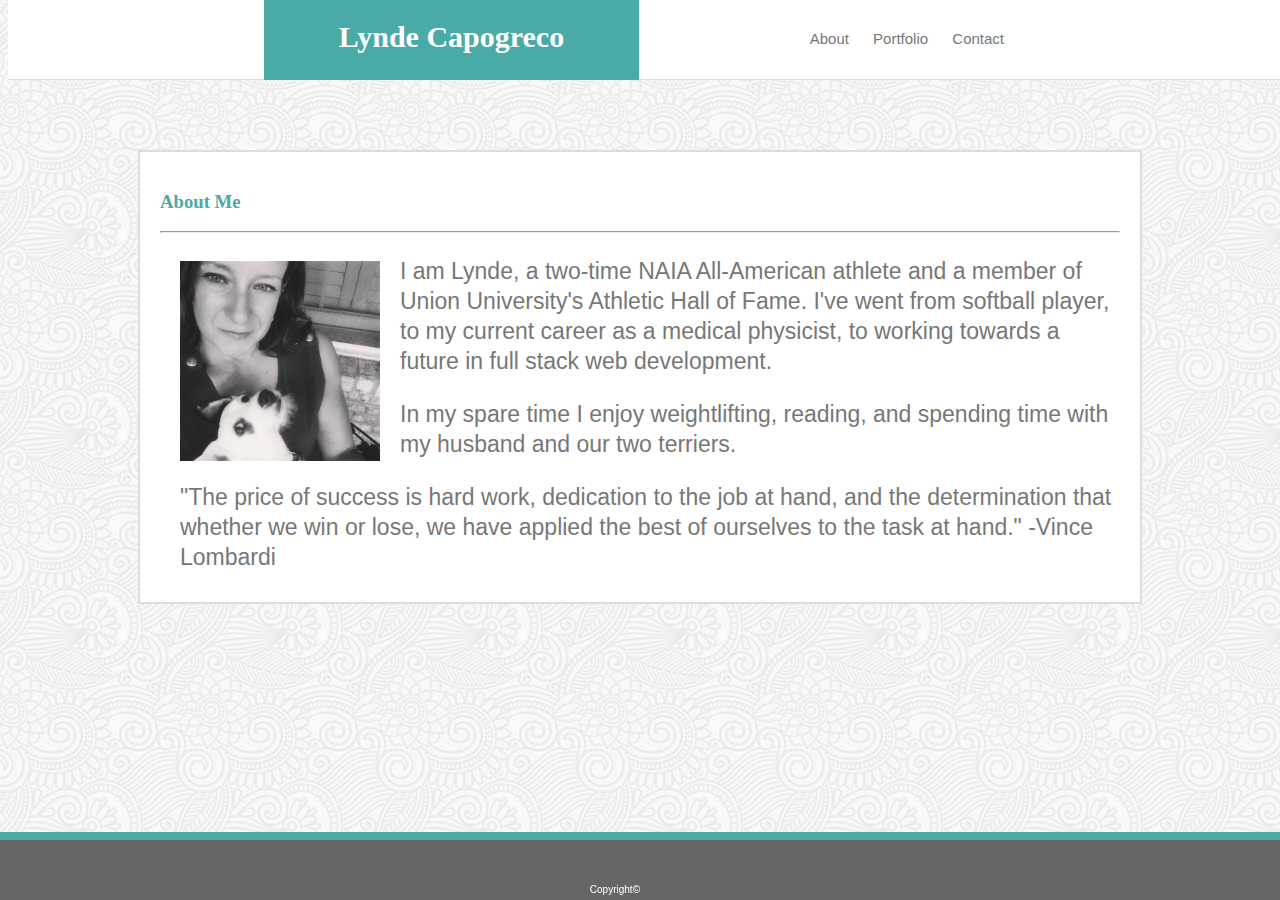
==== index.html @ d22a2503 "added files from previous homework basic-portfolio" ====
<!DOCTYPE html>
<html lang="en-us">

<head>
        <meta charset="UTF-8">
        <title>About Me</title>
        <link rel="stylesheet" href="assets/css/style.css">
</head> 
 
<body> 
    
    <header>
    
    <!--My Name-->
        <div class="name">

            <h1>Lynde Capogreco</h1>
        
        </div>

    <!--Links to Pages of Bio-->
            <nav>
                    <a href="index.html">About</a>
                    <a href="portfolio.html">Portfolio</a>
                    <a href="contact.html">Contact</a>
            </nav>

    </header>

        <div class="wrapper">

                <h3>About Me</h3>

    <hr>

    <!--Image of Myself-->
                
                <img id=self src="assets/images/LYNDE.jpg" alt="Lynde"> 
            

    <!--Paragraph About Me Goes Here-->
                <p>I am Lynde, a two-time NAIA All-American athlete and a member of Union University's Athletic Hall of Fame. I've went from softball player, to my current career as a medical physicist, to working towards a future in full stack web development. </p>

                <p> In my spare time I enjoy weightlifting, reading, and spending time with my husband and our two terriers. </p>
                   
                <p>"The price of success is hard work, dedication to the job at hand, and the determination that whether we win or lose, we have applied the best of ourselves to the task at hand."  -Vince Lombardi</p>
        
            

            </div>

    <!--Footer-->

        <footer>
            <div class="copyright">
                Copyright©
            </div>

            </footer>

</body>
</html>
---- assets/css/style.css ----
body {
    background-image: url("../images/full-bloom-bkgrnd.png");
    font-family: Arial, Helvetica, sans-serif;
}


header {
    width: 100%;
    position: fixed;
    background: #ffffff;
    height: 80px;
    top: 0;
    border-bottom-style: solid;
    border-color: #dddddd;
    border-width: 1px;
    box-sizing: border-box;

    
}

.name {
    position: absolute;
    background: #4aaaa5;
    width: 375px;
    height: 80px;
    color: #ffffff;
    font-family: Georgia, 'Times New Roman', Times, serif;
    font-size: 15px;
    margin-top: 20px;
    text-align: center;
    left: 20%;
    top: -20px;

}

nav {
    position: fixed;
    font-size: 15px;
    font-family: Arial, Helvetica, sans-serif;
    padding: 10px;
    background: #ffffff;
    right: 20%;
    top: 10px;
    
}

a {
    color: #777777;
    text-decoration: none;
    display: inline-block;
    padding: 10px;
   
}


h3 {
    color: #4aaaa5;
    font-family: Georgia, 'Times New Roman', Times, serif;
}


.wrapper {
    background: #ffffff;
    width: 960px;
    margin: 0 auto 0 auto;
    margin-top: 150px;
    padding: 20px;
    border-style: solid;
    border-color: #dddddd;
    border-width: 2px;
}

#self {
    float: left;
    padding: 20px;
    width: 200px; 
    height: 200px;
    
}

p {
    font-family: Arial, Helvetica, sans-serif;
    color: #777777;
    font-size: 23px;
    line-height: 30px;
    margin-bottom: 10px;
    padding-left: 20px;

}

#submit {
    background: #4aaaa5;
    color: #ffffff;
    padding: 5px 10px 5px 10px;
}

#submit:hover {
    background: #777777;;
}


#dog {
    border-radius: 10px;
    width: 140px;
    height: 140px;
}

#dogcont {
    position: relative;
}

#dogtext {
    position: absolute;
    top: 88px;
    left: 0;
    background-color: #4aaaa5;
    color: #ffffff;
    text-align: center;
    padding-left: 34px;
    padding-right: 33px;
}

#dogtext:hover {
    background: #777777;
}


#vegas {
    position: absolute;
    top: 0px;
    left: 16%;
    border-radius: 10px;
    width: 140px;
    height: 140px;
    transform: rotate(90deg);
    
}

#vegastext {
    position: absolute;
    top: 88px;
    left: 16%;
    background-color: #4aaaa5;
    color: #ffffff;
    text-align: center;
    padding-left: 46px;
    padding-right: 50px;
}  

#vegastext:hover {
    background: #777777;;
}

#oly {
    border-radius: 10px;
    width: 140px;
    height: 140px;
    transform: rotate(90deg);
}

#olytext {
    position: absolute;
    top: 232px;
    left: 0;
    background-color: #4aaaa5;
    color: #ffffff;
    text-align: center;
    padding-left: 26px;
    padding-right: 27px;
}

#olytext:hover {
    background: #777777;;
}
  
#jrt {
    position: absolute;
    left: 16%;
    top: 144px;
    border-radius: 10px;
    width: 140px;
    height: 140px;
}

#JRTtext {
    position: absolute;
    top: 232px;
    left: 16%;
    background-color: #4aaaa5;
    color: #ffffff;
    text-align: center;
    padding-left: 26px;
    padding-right: 25px;
}

#JRTtext:hover {
    background: #777777;
}

#linac {
    position: relative;
    left: 0;
    border-radius: 10px;
    width: 140px;
    height: 140px;
    transform: rotate(90deg);
}

#linactext {
    position: absolute;
    top: 376px;
    left: 0;
    background-color: #4aaaa5;
    color: #ffffff;
    text-align: center;
    padding-left: 42px;
    padding-right: 43px;
}

#linactext:hover {
    background: #777777;
}

  
footer {
    background: #666666;
    padding: 30px;
    position: fixed;
    left: 0;
    bottom: 0;
    width: 100%;
    border-top-style: solid;
    border-width: 8px;
    border-color: #4aaaa5;
}
    
.copyright {
    position: fixed;
    bottom: 5px;
    right: 50%;
    text-align: center;
    color: #ffffff;
    font-size: x-small;
}
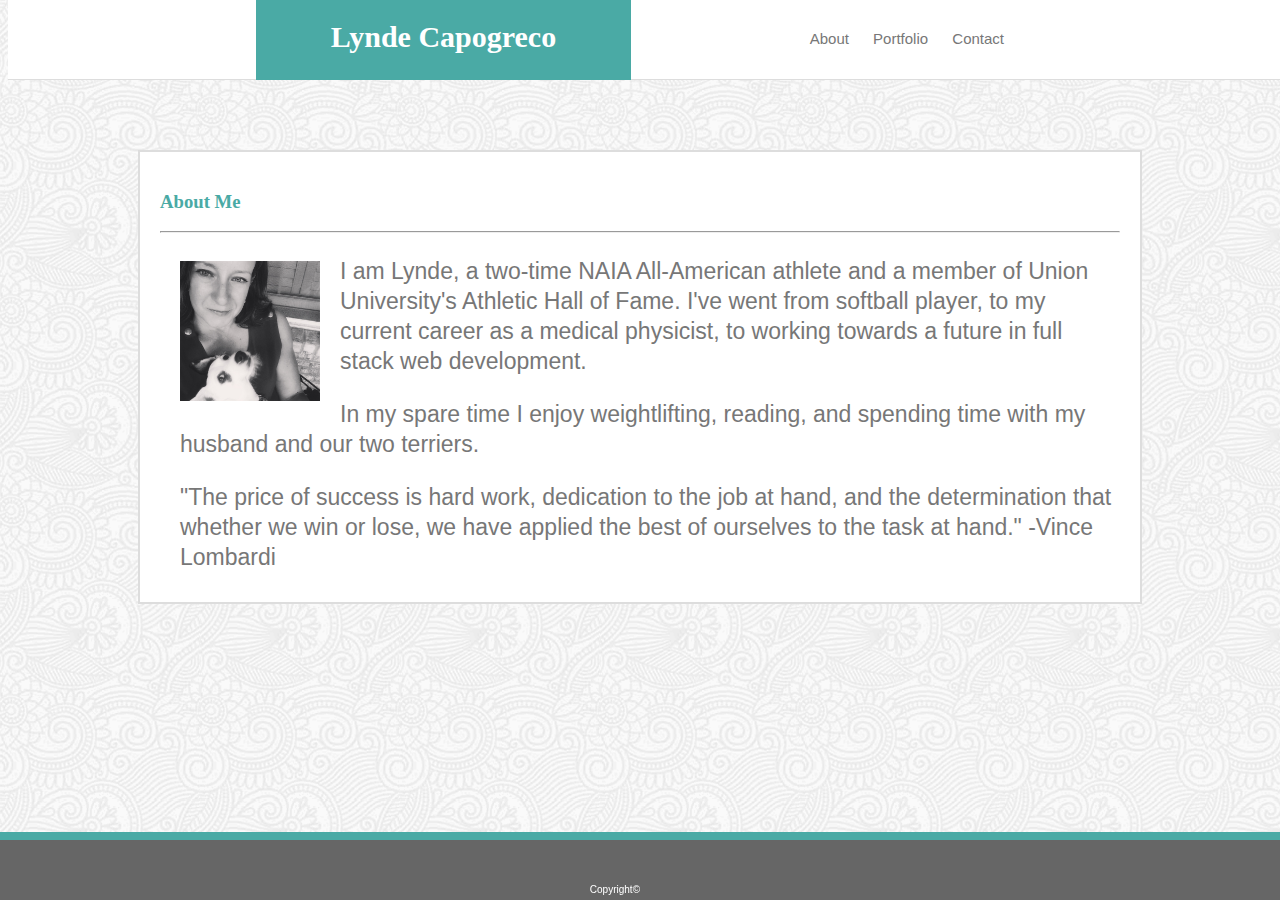
==== commit 8fdea8bd: "made media queries for contact and about me pages" ====
--- a/index.html
+++ b/index.html
@@ -2,61 +2,65 @@
 <html lang="en-us">
 
 <head>
-        <meta charset="UTF-8">
-        <title>About Me</title>
-        <link rel="stylesheet" href="assets/css/style.css">
-</head> 
- 
-<body> 
-    
+    <meta charset="UTF-8">
+    <title>About Me</title>
+    <meta name="viewport" content="width=device-width, initial-scale=1">
+    <link rel="stylesheet" href="assets/css/style.css">
+</head>
+
+<body>
+
     <header>
-    
-    <!--My Name-->
+
+        <!--My Name-->
         <div class="name">
 
             <h1>Lynde Capogreco</h1>
-        
+
         </div>
 
-    <!--Links to Pages of Bio-->
-            <nav>
-                    <a href="index.html">About</a>
-                    <a href="portfolio.html">Portfolio</a>
-                    <a href="contact.html">Contact</a>
-            </nav>
+        <!--Links to Pages of Bio-->
+        <nav>
+            <a href="index.html">About</a>
+            <a href="portfolio.html">Portfolio</a>
+            <a href="contact.html">Contact</a>
+        </nav>
 
     </header>
 
-        <div class="wrapper">
+    <div class="wrapper">
 
-                <h3>About Me</h3>
+        <h3>About Me</h3>
 
-    <hr>
+        <hr>
 
-    <!--Image of Myself-->
-                
-                <img id=self src="assets/images/LYNDE.jpg" alt="Lynde"> 
-            
+        <!--Image of Myself-->
 
-    <!--Paragraph About Me Goes Here-->
-                <p>I am Lynde, a two-time NAIA All-American athlete and a member of Union University's Athletic Hall of Fame. I've went from softball player, to my current career as a medical physicist, to working towards a future in full stack web development. </p>
+        <img class=self src="assets/images/LYNDE.jpg" alt="Lynde">
 
-                <p> In my spare time I enjoy weightlifting, reading, and spending time with my husband and our two terriers. </p>
-                   
-                <p>"The price of success is hard work, dedication to the job at hand, and the determination that whether we win or lose, we have applied the best of ourselves to the task at hand."  -Vince Lombardi</p>
-        
-            
 
-            </div>
+        <!--Paragraph About Me Goes Here-->
+        <p>I am Lynde, a two-time NAIA All-American athlete and a member of Union University's Athletic Hall of Fame. I've went from softball player, to my current career as a medical physicist, to working towards a future in full stack web development.
+        </p>
+
+        <p> In my spare time I enjoy weightlifting, reading, and spending time with my husband and our two terriers.
+        </p>
+
+        <p>"The price of success is hard work, dedication to the job at hand, and the determination that whether we win or lose, we have applied the best of ourselves to the task at hand." -Vince Lombardi</p>
+
+
+
+    </div>
 
     <!--Footer-->
 
-        <footer>
-            <div class="copyright">
-                Copyright©
-            </div>
+    <footer>
+        <div class="copyright">
+            Copyright©
+        </div>
 
-            </footer>
+    </footer>
 
 </body>
+
 </html>--- a/assets/css/style.css
+++ b/assets/css/style.css
@@ -3,10 +3,9 @@
     font-family: Arial, Helvetica, sans-serif;
 }
 
-
 header {
-    width: 100%;
-    position: fixed;
+    position: fixed;
+    width: 100%;
     background: #ffffff;
     height: 80px;
     top: 0;
@@ -14,12 +13,10 @@
     border-color: #dddddd;
     border-width: 1px;
     box-sizing: border-box;
-
-    
 }
 
 .name {
-    position: absolute;
+    position: fixed;
     background: #4aaaa5;
     width: 375px;
     height: 80px;
@@ -30,7 +27,6 @@
     text-align: center;
     left: 20%;
     top: -20px;
-
 }
 
 nav {
@@ -41,7 +37,6 @@
     background: #ffffff;
     right: 20%;
     top: 10px;
-    
 }
 
 a {
@@ -49,15 +44,12 @@
     text-decoration: none;
     display: inline-block;
     padding: 10px;
-   
-}
-
+}
 
 h3 {
     color: #4aaaa5;
     font-family: Georgia, 'Times New Roman', Times, serif;
 }
-
 
 .wrapper {
     background: #ffffff;
@@ -70,12 +62,11 @@
     border-width: 2px;
 }
 
-#self {
+.self {
     float: left;
+    width: 140px;
+    height: 140px;
     padding: 20px;
-    width: 200px; 
-    height: 200px;
-    
 }
 
 p {
@@ -85,7 +76,6 @@
     line-height: 30px;
     margin-bottom: 10px;
     padding-left: 20px;
-
 }
 
 #submit {
@@ -95,14 +85,14 @@
 }
 
 #submit:hover {
-    background: #777777;;
-}
-
+    background: #777777;
+    ;
+}
 
 #dog {
     border-radius: 10px;
-    width: 140px;
-    height: 140px;
+    width: 100%;
+    height: auto;
 }
 
 #dogcont {
@@ -124,16 +114,14 @@
     background: #777777;
 }
 
-
 #vegas {
     position: absolute;
     top: 0px;
     left: 16%;
     border-radius: 10px;
-    width: 140px;
-    height: 140px;
+    width: 100%;
+    height: auto;  
     transform: rotate(90deg);
-    
 }
 
 #vegastext {
@@ -145,16 +133,17 @@
     text-align: center;
     padding-left: 46px;
     padding-right: 50px;
-}  
+}
 
 #vegastext:hover {
-    background: #777777;;
+    background: #777777;
+    ;
 }
 
 #oly {
     border-radius: 10px;
-    width: 140px;
-    height: 140px;
+    width: 100%;
+    height: auto;
     transform: rotate(90deg);
 }
 
@@ -170,16 +159,17 @@
 }
 
 #olytext:hover {
-    background: #777777;;
-}
-  
+    background: #777777;
+    ;
+}
+
 #jrt {
     position: absolute;
     left: 16%;
     top: 144px;
     border-radius: 10px;
-    width: 140px;
-    height: 140px;
+    width: 100%;
+    height: auto;
 }
 
 #JRTtext {
@@ -201,8 +191,8 @@
     position: relative;
     left: 0;
     border-radius: 10px;
-    width: 140px;
-    height: 140px;
+    width: 100%;
+    height: auto;
     transform: rotate(90deg);
 }
 
@@ -221,7 +211,6 @@
     background: #777777;
 }
 
-  
 footer {
     background: #666666;
     padding: 30px;
@@ -233,7 +222,7 @@
     border-width: 8px;
     border-color: #4aaaa5;
 }
-    
+
 .copyright {
     position: fixed;
     bottom: 5px;
@@ -243,11 +232,62 @@
     font-size: x-small;
 }
 
-
-
-
-
-   
-       
-
-
+@media screen and (max-width: 980px) {
+    .wrapper {
+        width: 100%;
+        height: auto;
+    }
+    @media screen and (max-width: 768px) {
+        .wrapper {
+            width: 100%;
+            height: auto;
+            
+        }
+        .name {
+            position: absolute;
+            top: -20px;
+            left: 0px;
+        }
+        nav {
+            position: absolute;
+            width: 50%;
+            top: 10px;
+            right: 0px;
+            padding: 10px 0px 10px 20px;
+            text-align: center;
+        }
+
+        @media screen and (max-width: 640px) {
+            header {
+                width: 100%;
+                position: static;
+                top: -20px;
+                left: -20px;
+            }
+            .name {
+                position: static;
+                width: 100%;
+                height: auto;
+                padding: 10px 20px 10px 20px;
+                background: #4aaaa5;
+                left: -20px;
+                top: 0px;
+                text-align: center;
+            }
+            nav {
+                position: static;
+                width: 100%;
+                top: 80px;
+                left: 0;
+                padding: 10px 20px 10px 20px;
+                text-align: center;
+            }
+            .wrapper {
+                width: 100%;
+                height: auto;
+                margin: 150px 10px 150px 5px;
+            }
+            .self {
+                width: 90%;
+                height: auto;
+            }
